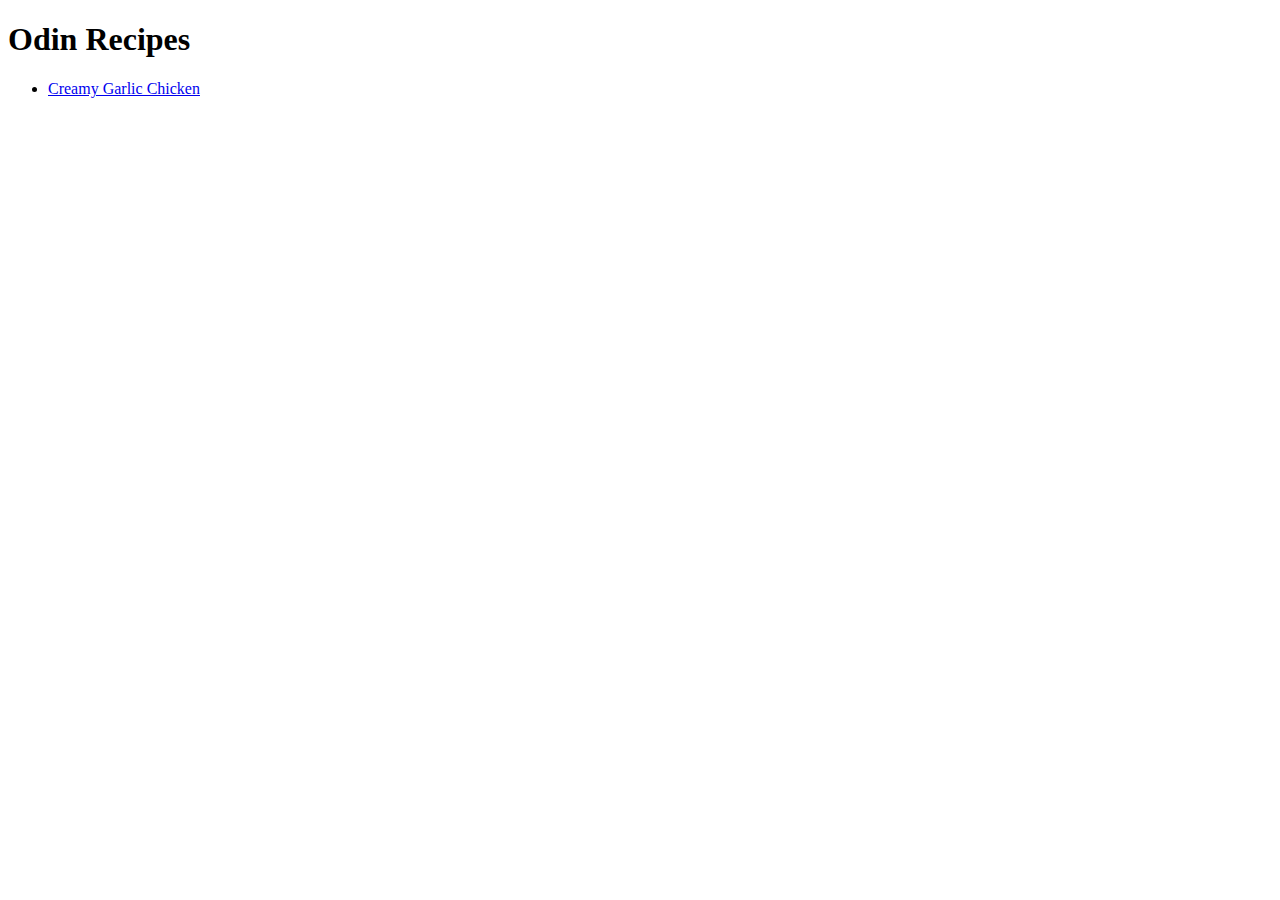
==== index.html @ 8692cfd5 "Add index.html file" ====
<!DOCTYPE html>
<html lang="en">
<head>
    <meta charset="UTF-8">
    <meta name="viewport" content="width=device-width, initial-scale=1.0">
    <title>Odin Recipes</title>
</head>
<body>
    <h1>Odin Recipes</h1>

    <ul>
        
        <li><a href="recipes/garlic-chicken.html">Creamy Garlic Chicken</a></li>
    </ul>
    
</body>
</html>
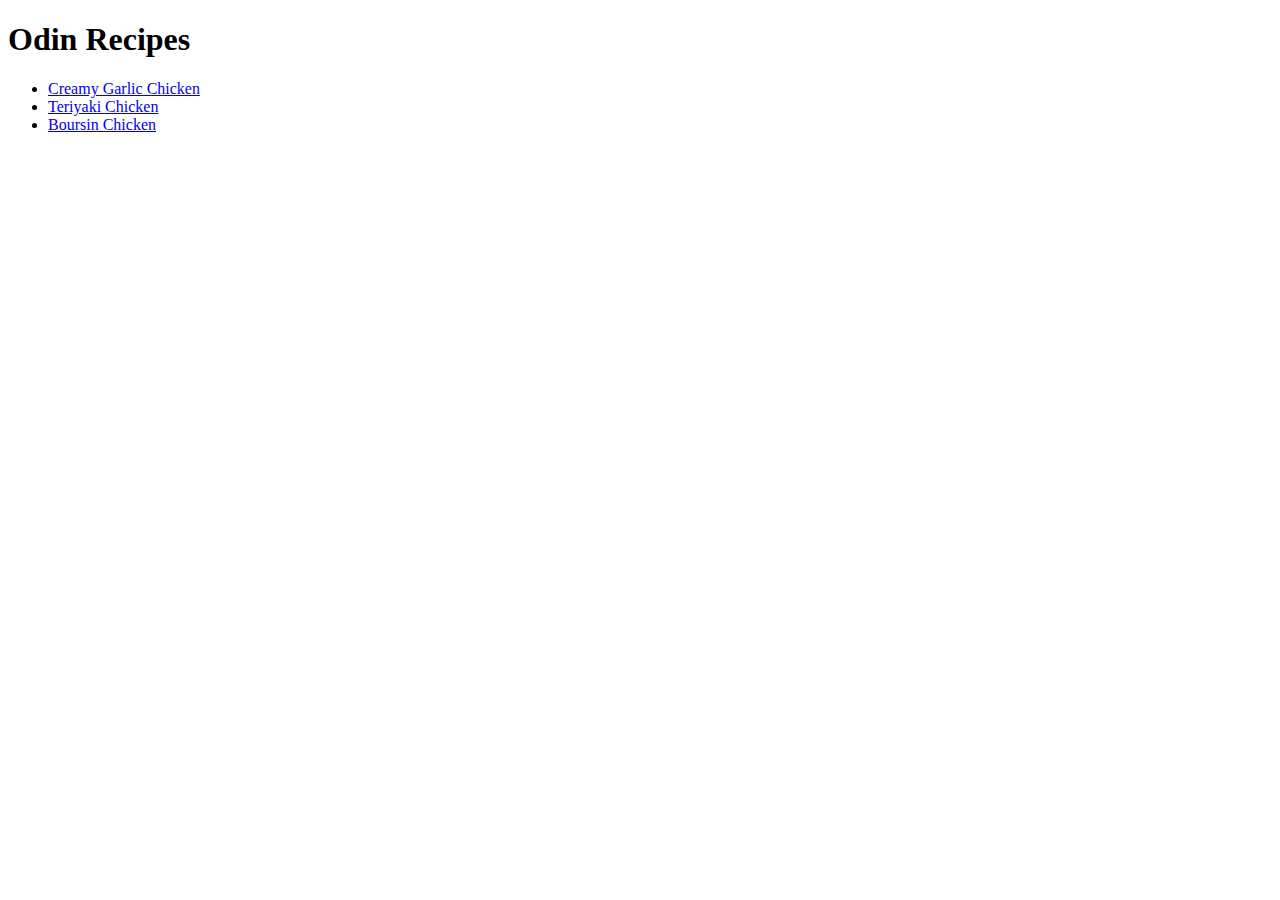
==== commit de537348: "Add 2 more recipe pages, boursin chicken and teriyaki chicken" ====
--- a/index.html
+++ b/index.html
@@ -9,8 +9,9 @@
     <h1>Odin Recipes</h1>
 
     <ul>
-        
         <li><a href="recipes/garlic-chicken.html">Creamy Garlic Chicken</a></li>
+        <li><a href="recipes/teriyaki-chicken.html">Teriyaki Chicken</a></li>
+        <li><a href="recipes/boursin-chicken.html">Boursin Chicken</a></li>
     </ul>
     
 </body>
